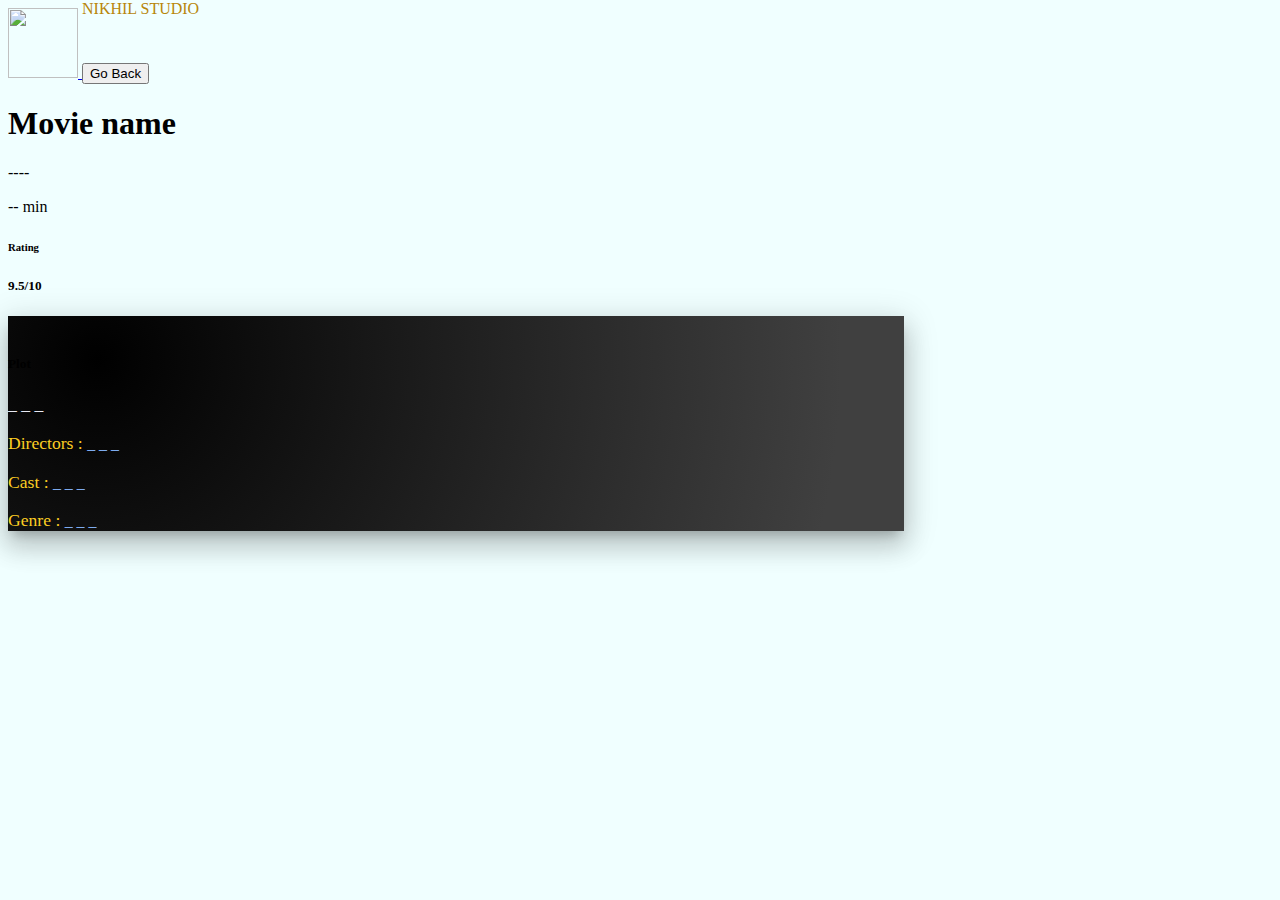
==== movie.html @ 4b900cfa "Add files via upload" ====
<!DOCTYPE html>
  <head>
    <title>Movie Page</title>
    <!-- Bootstrap  -->
    <link
      href="https://cdn.jsdelivr.net/npm/bootstrap@5.2.0/dist/css/bootstrap.min.css"
      rel="stylesheet"
      integrity="sha384-gH2yIJqKdNHPEq0n4Mqa/HGKIhSkIHeL5AyhkYV8i59U5AR6csBvApHHNl/vI1Bx"
      crossorigin="anonymous"
    />
    <!-- FontAwesome -->
    <script
      src="https://kit.fontawesome.com/a8162db7fd.js"
      crossorigin="anonymous"
    ></script>
    <link rel="stylesheet" href="moviepage.css" />
  </head>
  <body>
    <!-- NAVIGATIONBAR -->
    <nav class="navbar navbar-dark bg-dark px-2">
      <div class="container-fluid">
        <a class="navbar-brand" href="index.html">
          <img
            src="https://www.shutterstock.com/image-vector/n-s-logo-vector-logotype-260nw-471232889.jpg"
            alt=""
            width="70"
            height="70"
            class="d-inline-block align-text-top"
          />
          <span class="pt-4 site-name"> NIKHIL STUDIO</span>
        </a>
        <a href="index.html">
          <button type="button" class="btn btn-warning">
            <i class="fa-solid fa-angle-left"></i> Go Back
          </button>
        </a>
      </div>
    </nav>

    <!-- MAIN container -->
    <main class="container-fluid justify-content-center my-4">
      <!-- Title and rating container -->
      <div
        class="d-flex justify-content-between align-content-center mx-auto"
        style="max-width: 70vw"
      >
        <div>
          <h1 id="title">Movie name</h1>
          <p id="year" class="text-info d-inline-block">----</p>
          <span id="runtime" class="ms-4 text-info"> -- min</span>
        </div>

        <div>
          <h6 class="mt-3 mb-0 ms-4 text-warning">Rating</h6>
          <h5 class="mt-1">
            <i class="fa-solid fa-star"></i> <span id="rating"> 9.5/10 </span>
          </h5>
        </div>
      </div>

      <!-- Movie card -->
      <div
        class="card mb-3 mx-auto animate__animated animate__backInDown"
        style="max-width: 70vw"
      >
        <div class="row g-0">
          <div
            class="col-md-3 d-flex justify-content-center justify-content-lg-start"
          >
            <img
              id="poster"
              class="img-fluid rounded-start"
              style="max-height: 500px"
            />
          </div>
          <div class="col-md-8 my-2">
            <div class="card-body mt-3">
              <h5 class="card-title">Plot</h5>
              <p class="card-text" id="plot">_ _ _</p>

              <p class="info-type">
                Directors :
                <span id="director-names" class="information">_ _ _</span>
              </p>
              <p class="info-type">
                Cast :
                <span id="cast-names" class="information">_ _ _</span>
              </p>
              <p class="info-type">
                Genre :
                <span id="genre" class="information">_ _ _</span>
              </p>
            </div>
          </div>
        </div>
      </div>
    </main>

    <script src="./js/moviepage.js"></script>
  </body>
</html>
---- moviepage.css ----
/* CSS Variables */
:root {
  --default-text-color: #fff;
  --logo-color: rgb(253, 206, 35);
  --page-background-color: #2c3333;
  --card-text-color: rgb(232, 233, 243);
  --info-color: #7dabef;
}

body {
  background-color: Azure;
  color: black;
}

/* NAVBAR */
.fa-star {
  color: var(--logo-color);
}

.site-name {
  color: #B8860B;
  position: absolute;
  top: 0px;
}

/* Movie card*/
.card {
  border: 0;
  background: radial-gradient(
    circle at 10% 20%,
    rgb(0, 0, 0) 0%,
    rgb(64, 64, 64) 90.2%
  );
  box-shadow: 0px 16px 24px 2px hsla(0, 0%, 0%, 0.14),
    0px 6px 30px 5px hsla(0, 0%, 0%, 0.12),
    0px 8px 10px -5px hsla(0, 0%, 0%, 0.2);
}

.card-text {
  text-align: justify;
  font-size: 1.1rem;
  font-weight: 400;
  color: var(--card-text-color);
}

.info-type {
  font-size: 1.1rem;
  font-weight: 500;
  color: var(--logo-color);
}

.information {
  font-weight: 500;
  font-size: 0.9em;
  color: var(--info-color);
}


/* Responsiveness */
@media screen and (max-width: 767px) {
  #poster {
    margin-top: 1rem;
    border-radius: 5px !important;
  }
}

@media screen and (max-width: 576px) {
  #title {
    font-size: x-large;
  }

  h6 {
    font-size: medium;
  }

  h5 {
    font-size: medium;
  }

  #poster {
    margin-top: 0px;
    width: 100%;
  }
}
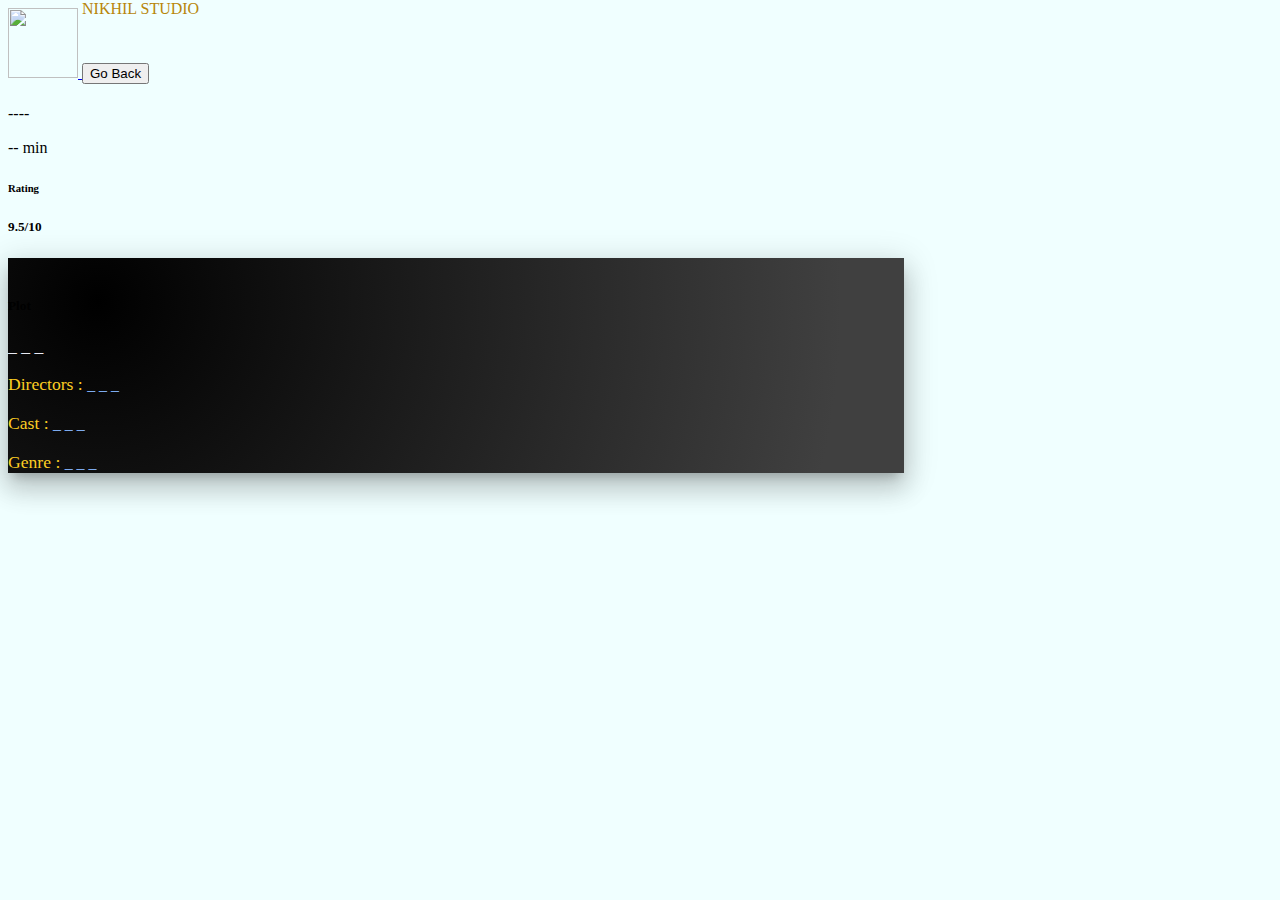
==== commit c9845b0c: "Update movie.html" ====
--- a/movie.html
+++ b/movie.html
@@ -96,6 +96,6 @@
       </div>
     </main>
 
-    <script src="./js/moviepage.js"></script>
+    <script src="./moviepage.js"></script>
   </body>
 </html>
